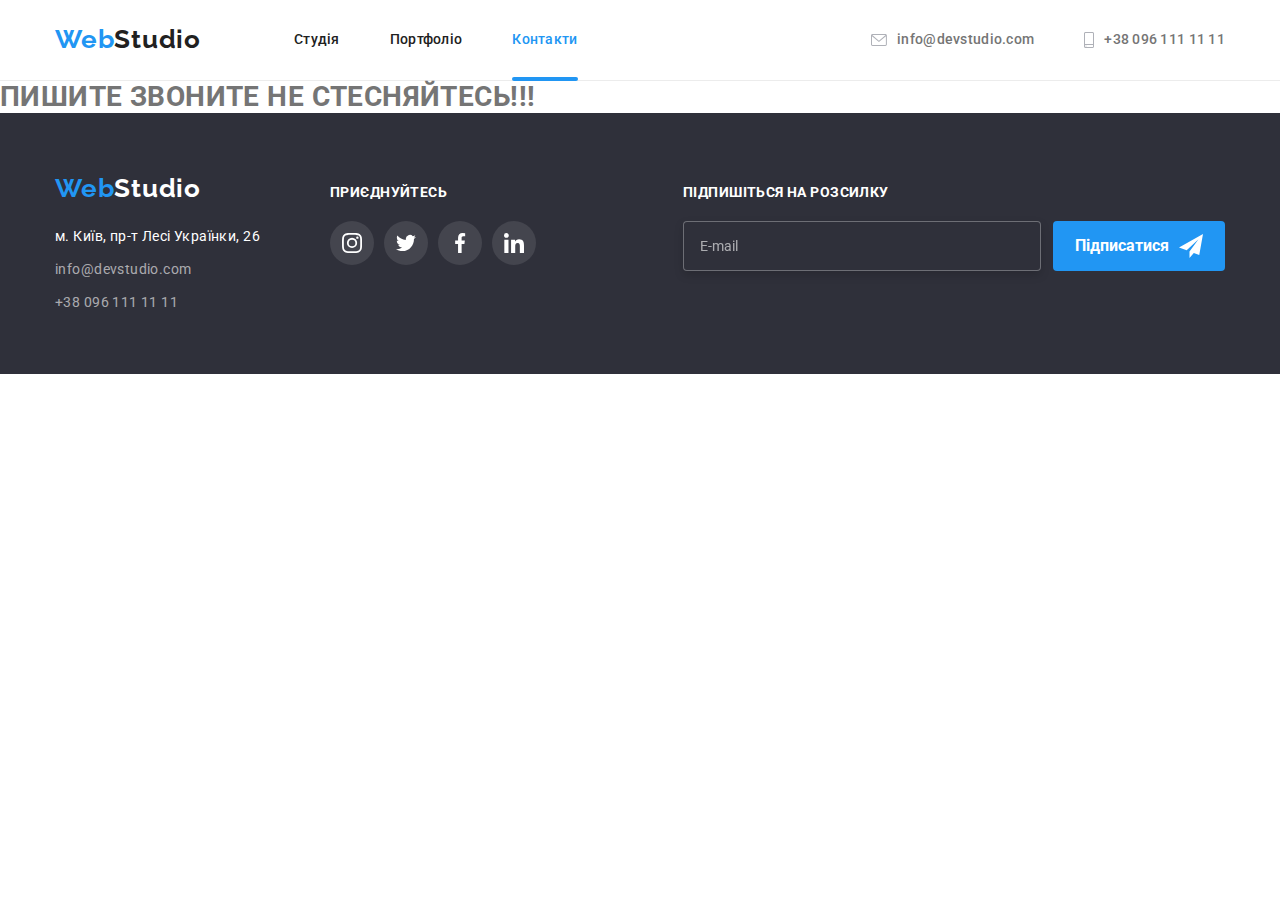
==== contacts.html @ 842a35c0 "added project" ====
<!DOCTYPE html>
<html lang="uk">
  <head>
    <meta charset="UTF-8" >
    <meta http-equiv="X-UA-Compatible" content="IE=edge" >
    <meta name="viewport" content="width=device-width, initial-scale=1.0" >
    <title>WebStudio</title>
    <link
      rel="stylesheet"
      href="https://cdnjs.cloudflare.com/ajax/libs/modern-normalize/1.1.0/modern-normalize.min.css"
    >
    <link rel="stylesheet" href="./css/styles.css" >
    <link rel="preconnect" href="https://fonts.googleapis.com" >
    <link rel="preconnect" href="https://fonts.gstatic.com" crossorigin >
    <link
      href="https://fonts.googleapis.com/css2?family=Raleway:wght@700&family=Roboto:wght@400;500;700;900&display=swap"
      rel="stylesheet"
    >
  </head>

  <body>
    <header class="header">
      <div class="container header-container">
        <nav class="header-nav">
          <a href="./index.html" class="logo"><span>Web</span>Studio</a>
          <ul class="site-nav-list">
            <li class="nav-link">
              <a href="./index.html" class="link">Студія</a>
            </li>
            <li class="nav-link">
              <a href="./portfolio.html" class="link">Портфоліо</a>
            </li>
            <li class="nav-link">
              <a href="./contacts.html" class="link current">Контакти</a>
            </li>
          </ul>
        </nav>
        <ul class="auth-nav-list">
          <li>
            <a href="mailto:info@devstudio.com" class="email">
              <svg class="icon email-icon" width="16px" height="12px">
                <use href="./images/icons.svg#icon-envelope"></use>
              </svg>
              info@devstudio.com
            </a>
          </li>
          <li>
            <a href="tel:+380961111111" class="phone-header">
              <svg class="icon phone-icon" width="10px" height="16px">
                <use href="./images/icons.svg#icon-smartphone"></use>
              </svg>
              +38 096 111 11 11</a>
          </li>
        </ul>
      </div>
    </header>
    <main>
      <h1>ПИШИТЕ ЗВОНИТЕ НЕ СТЕСНЯЙТЕСЬ!!!</h1>
    </main>
    <footer class="section-footer">
      <div class="container footer-container">
        <div>
          <a href="./index.html" class="logo"><span>Web</span>Studio</a>
          <address class="auth-nav-list">
            <div class="nav-footer">
              <ul class="adr-list">
                <li>
                  <a href="https://goo.gl/maps/vscVkz8bYimMbtEp9" target="_blank" class="fact">м. Київ, пр-т Лесі Українки,
                    26</a>
                </li>
                <li class="footer-email">
                  <a href="mailto:info@devstudio.com" class="email-footer">info@devstudio.com</a>
                </li>
                <li>
                  <a href="tel:+380961111111" class="phone">+38 096 111 11 11</a>
                </li>
              </ul>
            </div>
          </address>
        </div>
        <div class="footer-social">
          <p>приєднуйтесь</p>
          <ul class="social-contacts">
            <li>
              <a href="" class="studio-social-link"><svg class="icon studio-social">
                  <use href="./images/icons.svg#icon-instagram"></use>
                </svg></a>
            </li>
            <li>
              <a href="" class="studio-social-link"><svg class="icon studio-social">
                  <use href="./images/icons.svg#icon-twitter"></use>
                </svg></a>
            </li>
            <li>
              <a href="" class="studio-social-link"><svg class="icon studio-social">
                  <use href="./images/icons.svg#icon-facebook"></use>
                </svg></a>
            </li>
            <li>
              <a href="" class="studio-social-link"><svg class="icon studio-social">
                  <use href="./images/icons.svg#icon-linkedin"></use>
                </svg></a>
            </li>
          </ul>
        </div>
        <div class="subscription">
          <p>Підпишіться на розсилку</p>
          <form action="">
            <input type="email" placeholder="E-mail" required >
            <button type="submit" class="btn subscription-btn">Підписатися<svg class="icon-send">
                <use href="./images/icons.svg#icon-send"></use>
              </svg></button>
          </form>
        </div>
      </div>
    </footer>
  </body>
</html>
---- css/styles.css ----
:root {
  --primary-text-color: #757575;
  --title-text-color: #212121;
  --accent-text-color: #2196f3;
  --primary-white-color: #ffffff;
  --bacground-gray-color: #2f303a;
  --address-color: rgba(255, 255, 255, 0.6);
  --secondary-bgr-color: #f5f4fa;
  --primary-border-color: #ececec;
  --secondary-border-color: #eeeeee;
  --contacts-color: rgba(117, 117, 117, 1);
  --member-bcg-color: rgba(255, 255, 255, 1);
  --portfolio-bcg-color: rgba(245, 244, 250, 1);
  --hero-bacground: #c4c4c4;
  --clients-list-border: 1px solid #afb1b8;
  --icons-color: #afb1b8;
  --activities-background: rgba(47, 48, 58, 0.8);
  --text-background: rgba(33, 150, 243, 0.9);
  --backdrop-background: rgba(0, 0, 0, 0.2);
  --close-color: #000;
  --close-btn-border: rgba(0, 0, 0, 0.1);
  --input-border: rgba(33, 33, 33, 0.2);
}

/* общее на всем доке */
/* *{
  outline: 2px solid #f44336;
}  */

img {

  display: block;
}

h1,
h2,
h3,
h4,
h5,
h6,
ul,
p {
  margin: 0;
}

body {
  font-family: "Roboto", sans-serif;
  color: var(--primary-text-color);
  font-size: 14px;
  letter-spacing: 0.03em;
  background-color: var(--primary-white-color);
}

.section {
  padding: 94px 0;
}

.container {
  width: 1200px;
  margin: 0 auto;
  padding: 0 15px;
}

a {
  color: var(--title-text-color);
  text-decoration: none;
  font-style: normal;
}

/* лого */
.header-container {
  display: flex;
  align-items: center;
}

header {
  border-bottom: 1px solid var(--primary-border-color);
}

.logo {
  font-family: "Raleway", sans-serif;
  color: var(--title-text-color);
  font-weight: 700;
  font-size: 26px;
  line-height: 1.19;
  letter-spacing: 0.03em;
  margin-right: 93px;
  padding: 24px 0 25px 0;
}

a span {
  color: var(--accent-text-color);
}

/* списки */
ul {
  list-style: none;
  padding-left: 0;
}

/* навигация */

.header-nav {
  display: flex;
  justify-content: space-between;
}

.link {
  padding: 32px 0;
  display: block;
  transition: color 250ms cubic-bezier(0.4, 0, 0.2, 1);
}

.phone-header {
  margin-left: 50px;
  padding: 32px 0;
  display: flex;
  align-items: center;
  color: var(--contacts-color);
  transition: color 250ms cubic-bezier(0.4, 0, 0.2, 1);
}

.email-icon,
.phone-icon {
  margin-right: 10px;
  transition: fill 250ms cubic-bezier(0.4, 0, 0.2, 1);
}

.auth-nav-list a:hover svg,
.auth-nav-list a:focus svg {
  fill: var(--accent-text-color);
}

.email {
  padding: 32px 0;
  color: var(--contacts-color);
  display: flex;
  align-items: center;
  transition: color 250ms cubic-bezier(0.4, 0, 0.2, 1);
}

.nav-link {
  display: block;
}

.nav-link:not(:first-child) {
  margin-left: 50px;
}

.site-nav-list {
  font-weight: 500;
  line-height: 1.14;
  color: var(--title-text-color);
  letter-spacing: 0.02em;

  display: flex;
}

.site-nav-list a:hover,
.site-nav-list a:focus {
  color: var(--accent-text-color);
}

.current {
  color: var(--accent-text-color);
  position: relative;
}

.current::after {
  content: "";
  width: 100%;
  height: 4px;
  bottom: -1px;
  left: 0;
  background-color: var(--accent-text-color);
  border-radius: 2px;
  position: absolute;
}

.auth-nav-list {
  font-weight: 500;
  line-height: 1.14;
  letter-spacing: 0.02em;

  display: flex;
  margin-left: auto;
}

.auth-nav-list a:hover,
.auth-nav-list a:focus {
  color: var(--accent-text-color);
}

/* кнопки (портфолио) */
.btn {
  font-family: "Roboto", sans-serif;
  font-weight: 500;
  font-size: 16px;
  line-height: 1.625;
  text-align: center;
  cursor: pointer;
  background: var(--primary-white-color);
  color: var(--title-text-color);
  padding: 6px 22px;
  border-radius: 4px;
  border: none;
  transition: color 250ms cubic-bezier(0.4, 0, 0.2, 1),
    background-color 250ms cubic-bezier(0.4, 0, 0.2, 1),
    box-shadow 250ms cubic-bezier(0.4, 0, 0.2, 1);
}

.button-section {
  justify-content: center;
  display: flex;
  gap: 8px;
  margin-bottom: 50px;
}

.portfolio-btn:hover,
.portfolio-btn:focus {
  box-shadow: 0px 3px 1px rgba(0, 0, 0, 0.1), 0px 1px 2px rgba(0, 0, 0, 0.08),
    0px 2px 2px rgba(0, 0, 0, 0.12);
}

.portfolio-btn {
  background-color: var(--portfolio-bcg-color);
}

.btn-sec {
  justify-content: center;
}

.work-list {
  display: flex;
  flex-wrap: wrap;
  gap: 30px;
}

.cards {
  display: block;
  transition: box-shadow 250ms cubic-bezier(0.4, 0, 0.2, 1);
}

.cards:hover,
.cards:focus {
  box-shadow: 0px 1px 1px rgba(0, 0, 0, 0.12), 0px 4px 4px rgba(0, 0, 0, 0.06),
    1px 4px 6px rgba(0, 0, 0, 0.16);
}

.cards:hover .text {
  transform: translateY(-100%);
}

.card-box {
  overflow: hidden;
}

.text {
  position: absolute;
  padding: 63px 24px;
  font-size: 18px;
  line-height: 1.5;
  color: var(--primary-white-color);
  background-color: var(--text-background);
  transition: transform 250ms cubic-bezier(0.4, 0, 0.2, 1);
}

.btn:hover,
.btn:focus {
  background-color: var(--accent-text-color);
  color: var(--primary-white-color);
}

/* герой и кнопка в нем*/
.section-hero {
  background: var(--hero-bacground);
  padding: 200px 0;
  text-align: center;
  max-width: 1600px;
  margin-left: auto;
  margin-right: auto;
  background-image: linear-gradient(rgba(47, 48, 58, 0.4),
      rgba(47, 48, 58, 0.4)),
    url(../images/herobg.jpg);
  background-repeat: no-repeat;
  background-size: cover;
  background-position: center;
}

.hero-container {
  color: var(--primary-white-color);
  margin: 0 auto;
}

.hero-title {
  margin-left: auto;
  margin-right: auto;
  width: 696px;
  font-weight: 900;
  font-size: 44px;
  line-height: 1.36;
  color: var(--primary-white-color);
  text-align: center;
  text-transform: uppercase;
  letter-spacing: 0.06em;
}

.hero-container>button {
  font-weight: 700;
  font-size: 16px;
  line-height: 1.875;
  letter-spacing: 0.06em;
  background-color: var(--accent-text-color);
  color: var(--primary-white-color);

  margin-top: 30px;
  padding: 10px 32px;
}

/* все h2 */

.visually-hidden {
  position: absolute;
  width: 1px;
  height: 1px;
  margin: -1px;
  border: 0;
  padding: 0;

  white-space: nowrap;
  clip-path: inset(100%);
  clip: rect(0, 0, 0, 0);
  overflow: hidden;
}

.section-title {
  font-weight: 700;
  font-size: 36px;
  line-height: 1.16;
  text-align: center;
  color: var(--title-text-color);

  display: block;
  margin-bottom: 50px;
}

/* верхние h3 */
.title {
  margin-bottom: 10px;
}

.feature-list .title {
  font-size: 14px;
  color: var(--title-text-color);
  font-weight: 700;
  line-height: 1.14;
  text-transform: uppercase;
}

.feature-list {
  display: flex;
  flex-wrap: wrap;
  gap: 30px;
  justify-content: center;
  flex-wrap: nowrap;
}

.feature-icon {
  display: flex;
  justify-content: center;
  align-items: center;
  margin-bottom: 30px;
  width: 270px;
  height: 120px;
  border-radius: 4px;
  background-color: var(--secondary-bgr-color);
}

.features-descr {
  line-height: 1.7;
}

.person {
  margin-bottom: 30px;
}

.section-activities {
  padding-top: 0;
}

.activities-container {
  display: block;
  flex-wrap: wrap;
  gap: 30px;
  justify-content: center;
  flex-wrap: nowrap;
}

.activities {
  display: flex;
  flex-wrap: wrap;
  gap: 30px;
  justify-content: center;
  flex-wrap: nowrap;
}

.activities-item {
  flex-basis: calc((100%-4 * 30px) / 3);
}

/* имена членов команды */
.team-section {
  background-color: var(--secondary-bgr-color);
}

.team-container {
  display: block;
}

.members-list {
  display: flex;
  flex-wrap: wrap;
  gap: 30px;
  justify-content: center;
  flex-wrap: nowrap;
}

.members-list .title {
  color: var(--title-text-color);
  font-weight: 500;
  font-size: 16px;
  line-height: 1.1875;
  text-align: center;
}

.member-item {
  flex-basis: calc((100%-5 * 30px) / 4);
  background-color: var(--member-bcg-color);
  padding-bottom: 30px;
  border-radius: 0px 0px 4px 4px;
  box-shadow: 0px 1px 3px rgba(0, 0, 0, 0.12), 0px 1px 1px rgba(0, 0, 0, 0.14),
    0px 2px 1px rgba(0, 0, 0, 0.2);
}

.member-social {
  display: flex;
  align-items: center;
  justify-content: center;
  gap: 10px;
}

.member-social-link {
  display: flex;
  width: 44px;
  height: 44px;
  border-radius: 50%;
  justify-content: center;
  align-items: center;
  transition: fill 250ms cubic-bezier(0.4, 0, 0.2, 1),
    background-color 250ms cubic-bezier(0.4, 0, 0.2, 1);
}

.member-social-link:hover,
.member-social-link:focus {
  background-color: var(--accent-text-color);
}

.member-social-link:hover svg,
.member-social-link:focus svg {
  fill: var(--primary-white-color);
}

.social-icon {
  width: 20px;
  height: 20px;
}

/* должность */
.job {
  font-size: 16px;
  line-height: 1.1875;
  text-align: center;
  margin-bottom: 16px;
}

/* подписи к фото на портфолио */
.section-list {
  color: var(--primary-text-color);
  font-size: 16px;
  line-height: 1.875;
}

/* портфолио названия картинок */
.caption {
  color: var(--title-text-color);
  font-weight: 700;
  font-size: 18px;
  line-height: 2;
  letter-spacing: 0.06em;
  margin-bottom: 4px;
}

/* подпись под картинками в портфолио */
.work-item {
  padding: 20px 24px;
  border: 1px solid var(--secondary-border-color);
  border-top: none;
}

.descr {
  font-size: 16px;
  line-height: 1.875;
  color: var(--primary-text-color);
}

.clients {
  display: flex;
  justify-content: center;
  align-items: center;
  gap: 30px;
}

.clents-link {
  width: 170px;
  height: 92px;
  display: flex;
  justify-content: center;
  align-items: center;
  border: var(--clients-list-border);
  border-radius: 4px;
  transition: border-color 250ms cubic-bezier(0.4, 0, 0.2, 1);
}

.clients-list:hover svg {
  fill: var(--accent-text-color);
}

.clients-list a:hover,
.clients-list a:focus {
  border-color: var(--accent-text-color);
}

/* footer style */
footer {
  background-color: var(--bacground-gray-color);
  padding-top: 60px;
  padding-bottom: 60px;
}

.footer-container {
  display: flex;
  align-items: baseline;
}

footer .logo {
  color: var(--primary-white-color);
  margin: 0;
  padding: 0;
}

.adr-list a {
  font-weight: 400;
  font-size: 14px;
  line-height: 24px;
  letter-spacing: 0.03em;
  color: var(--address-color);
}

footer .fact {
  color: var(--primary-white-color);
  transition: color 250ms cubic-bezier(0.4, 0, 0.2, 1);
}

.email-footer,
.phone {
  transition: color 250ms cubic-bezier(0.4, 0, 0.2, 1);
}

.section-footer {
  padding: 60px 0;
}

.nav-footer {
  margin-top: 20px;
}

.footer-email {
  margin: 9px 0;
}

.icon {
  fill: var(--icons-color);
  transition: fill 250ms cubic-bezier(0.4, 0, 0.2, 1);
}

.social-link {
  display: flex;
  width: 44px;
  height: 44px;
  border-radius: 50%;
  justify-content: center;
  align-items: center;
}

.studio-social-link {
  display: flex;
  width: 44px;
  height: 44px;
  border-radius: 50%;
  justify-content: center;
  align-items: center;
  background: rgba(255, 255, 255, 0.1);
  fill: var(--primary-white-color);
  transition: background-color 250ms cubic-bezier(0.4, 0, 0.2, 1);
}

.studio-social-link:hover,
.studio-social-link:focus {
  background-color: var(--accent-text-color);
}

.studio-social-link:hover svg,
.studio-social-link:focus svg {
  fill: var(--primary-white-color);
}

.studio-social {
  width: 20px;
  height: 20px;
  fill: var(--primary-white-color);
}

.social-contacts {
  display: flex;
  align-items: center;
  gap: 10px;
}

.footer-social {
  margin-left: 70px;
}

.footer-social>p,
.subscription>p {
  font-weight: 700;
  line-height: 1.14;
  text-transform: uppercase;
  color: var(--primary-white-color);
  margin-bottom: 20px;
}

.subscription {
  margin-left: auto;
}

.subscription form {
  display: flex;
}

.subscription input {
  width: 358px;
  height: 50px;
  border: 1px solid rgba(255, 255, 255, 0.3);
  filter: drop-shadow(0px 4px 4px rgba(0, 0, 0, 0.15));
  border-radius: 4px;
  background-color: var(--bacground-gray-color);
  padding-left: 16px;
  outline: none;
  color: var(--primary-white-color);
}


.subscription button {
  background-color: var(--accent-text-color);
  color: var(--primary-white-color);
  display: flex;
  justify-content: center;
  align-items: center;
  font-weight: 700;
  font-size: 16px;
  line-height: 1.875;
  margin-left: 12px;
}

input::placeholder {
  line-height: 1.25;
  display: flex;
  align-items: center;
  color: var(--address-color);
}

.box {
  position: relative;
}

.description {
  position: absolute;
  bottom: 0;
  background: var(--activities-background);
  font-weight: 700;
  line-height: 1.14;
  text-align: center;
  text-transform: uppercase;
  color: var(--primary-white-color);
  width: 100%;
  padding: 27px 0;
}

.backdrop {
  position: fixed;
  background: var(--backdrop-background);
  height: 100vh;
  width: 100vw;
  left: 0;
  top: 0;
  opacity: 1;
  transition: opacity 250ms cubic-bezier(0.4, 0, 0.2, 1),
    visibility 250ms cubic-bezier(0.4, 0, 0.2, 1);
}

.backdrop.is-hidden {
  visibility: hidden;
  opacity: 0;
  pointer-events: none;
}

.modal {
  width: 528px;
  height: 581px;
  background-color: var(--primary-white-color);
  border-radius: 4px;
  position: absolute;
  top: 50%;
  left: 50%;
  padding: 40px;
  transform: translate(-50%, -50%);
  box-shadow: 0px 1px 3px rgba(0, 0, 0, 0.12), 0px 1px 1px rgba(0, 0, 0, 0.14),
    0px 2px 1px rgba(0, 0, 0, 0.2);
  transition: transform 250ms cubic-bezier(0.4, 0, 0.2, 1),
    opacity 250ms cubic-bezier(0.4, 0, 0.2, 1);
}

.modal-close {
  display: flex;
  justify-content: center;
  align-items: center;
  position: absolute;
  top: 8px;
  right: 8px;
  width: 30px;
  height: 30px;
  padding: 0;
  border: 0;
  outline: none;
  cursor: pointer;
  fill: var(--close-color);
  background-color: var(--primary-white-color);
  border: 1px solid var(--close-btn-border);
  border-radius: 50%;
}

.modal p {
  font-weight: 700;
  font-size: 20px;
  line-height: 1.15;
  text-align: center;
  color: var(--title-text-color);
  margin-bottom: 12px;
}

.close-icon {
  transition: fill 250ms cubic-bezier(0.4, 0, 0.2, 1);
}

.modal-close:focus svg,
.modal-close:hover svg {
  fill: var(--accent-text-color);
}

.form-element {
  display: flex;
  flex-direction: column;
  margin-bottom: 10px;
  padding: 0;
}

.form-element:nth-child(4) {
  margin-bottom: 20px;
}

.form-element input {
  border: none;
  height: 40px;
  padding-left: 42px;
  border: 1px solid var(--input-border);
  border-radius: 4px;
  outline: none;
  width: 100%;
  transition: outline 250ms cubic-bezier(0.4, 0, 0.2, 1);
}

.form-element input:focus,
.form-element input:hover {
  outline: 1px solid var(--accent-text-color);
}

.form-element:focus-within svg {
  fill: var(--accent-text-color);
}

.input-wrap:hover svg {
  fill: var(--accent-text-color);
}

.form-element textarea {
  border: none;
  padding: 12px 16px;
  border: 1px solid var(--input-border);
  border-radius: 4px;
  resize: none;
  width: 100%;
  height: 120px;
  outline: none;
  transition: outline 250ms cubic-bezier(0.4, 0, 0.2, 1);
}

.form-element textarea:focus,
.form-element textarea:hover {
  outline: 1px solid var(--accent-text-color);
}

.form-element label {
  margin-bottom: 4px;
}

label a {
  color: var(--accent-text-color);
  text-decoration-line: underline;
  padding-left: 4px;
}

.accept {
  align-items: center;
  margin-bottom: 30px;
  display: flex;
  justify-content: center;
  position: relative;
}

.accept + label {
  display: flex;
  justify-content: center;
}

.checkbox {
  width: 16px;
  height: 15px;
  border: 2px solid var(--title-text-color);
  border-radius: 3px;
  margin-right: 7px;
  display: flex;
  justify-content: center;
  align-items: center;
  transition: background-color 250ms cubic-bezier(0.4, 0, 0.2, 1);
  position: absolute;
  top: 50%;
  bottom: 50%;
  transform: translate(-50%, -50%);
  left: 15px;
}

.accept input:checked +label +.checkbox {
  background-color: var(--accent-text-color);
  border: none;
}

.btn-wrap {
  display: flex;
  flex-wrap: wrap;
  justify-content: center;
}

.btn-wrap label {
  margin-bottom: 30px;
}

.submit-btn {
  text-align: center;
  padding: 10px 52px;
  background-color: var(--accent-text-color);
  color: var(--primary-white-color);
  transition: box-shadow 250ms cubic-bezier(0.4, 0, 0.2, 1);
}

.icon-send {
  width: 24px;
  height: 24px;
  margin-left: 10px;
  fill: var(--primary-white-color);
}

.submit-btn:hover,
.submit-btn:focus {
  box-shadow: 0px 4px 4px rgba(0, 0, 0, 0.15);
}

.input-wrap {
  position: relative;
}

.form-icon {
  width: 18px;
  height: 18px;
  fill: var(--title-text-color);
  position: absolute;
  transform: translatey(50%);
  left: 12px;
  transition: fill 250ms cubic-bezier(0.4, 0, 0.2, 1);
}
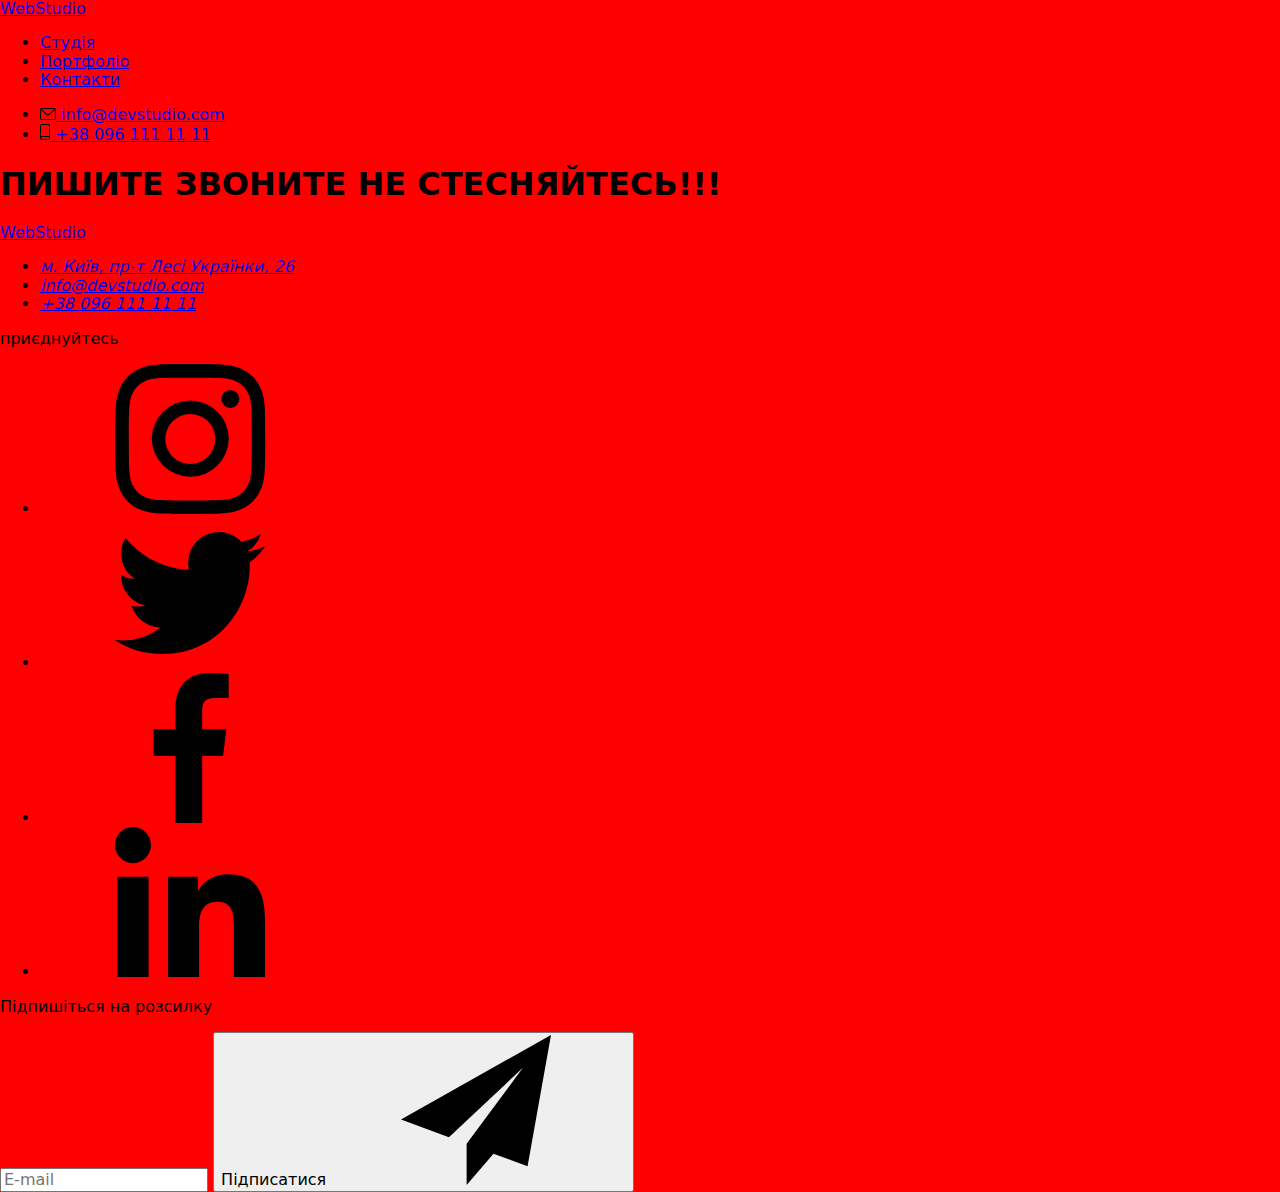
==== commit d650c208: "added path to mincss" ====
--- a/contacts.html
+++ b/contacts.html
@@ -7,9 +7,8 @@
     <title>WebStudio</title>
     <link
       rel="stylesheet"
-      href="https://cdnjs.cloudflare.com/ajax/libs/modern-normalize/1.1.0/modern-normalize.min.css"
-    >
-    <link rel="stylesheet" href="./css/styles.css" >
+      href="https://cdnjs.cloudflare.com/ajax/libs/modern-normalize/1.1.0/modern-normalize.min.css">
+    <link rel="stylesheet" href="./css/main.min.css">
     <link rel="preconnect" href="https://fonts.googleapis.com" >
     <link rel="preconnect" href="https://fonts.gstatic.com" crossorigin >
     <link
--- a/css/main.min.css
+++ b/css/main.min.css
@@ -0,0 +1 @@
+body{background-color:red}/*# sourceMappingURL=main.min.css.map */